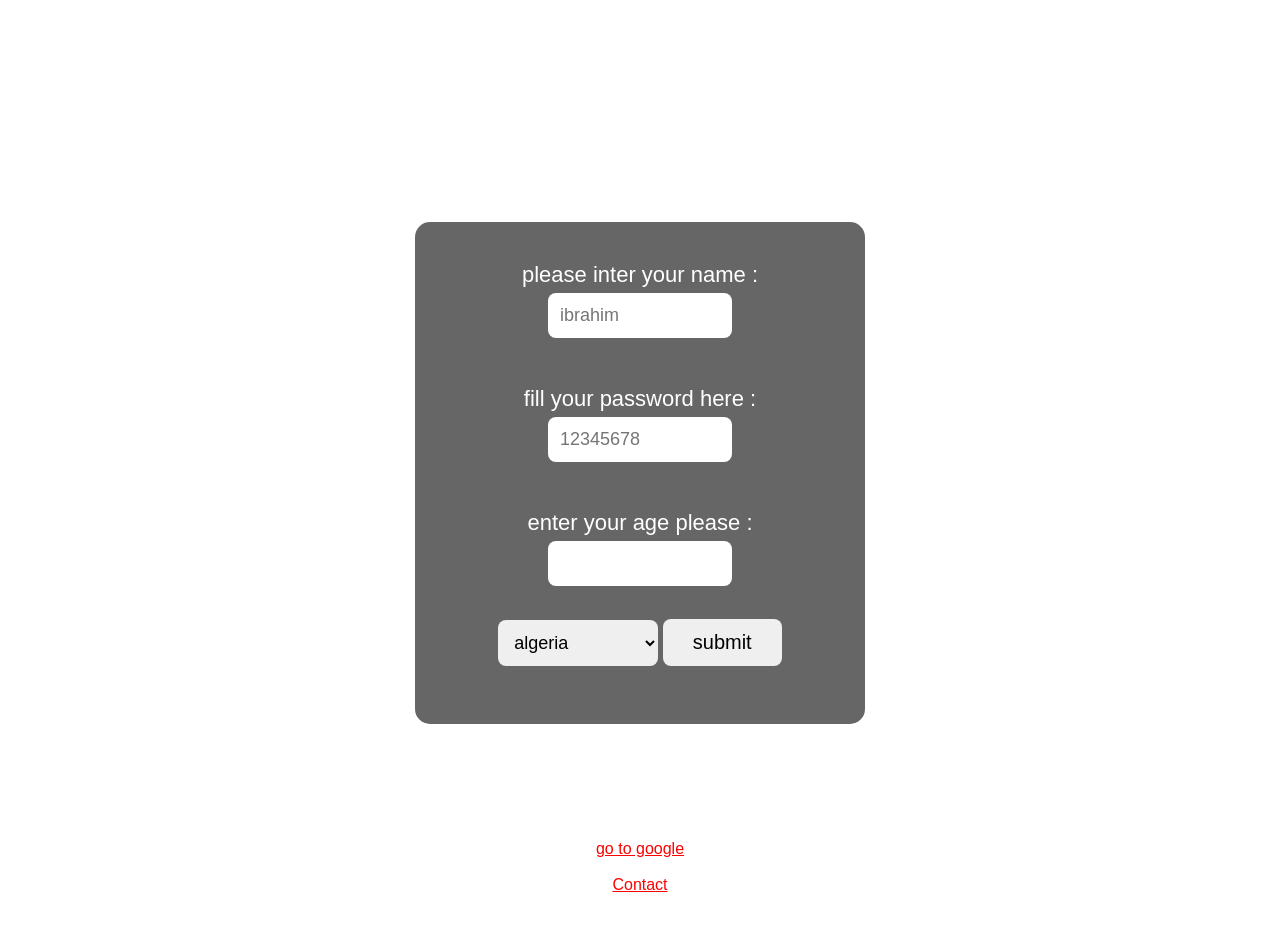
==== index.html @ 8a5e60b8 "first version: add files index,about et style" ====
<!DOCTYPE html>
<html lang="en">

<head>
    <meta charset="UTF-8">
    <meta name="viewport" content="width=device-width, initial-scale=1.0">
    <title>My project.com</title>
    <link rel="stylesheet" href="style.css">
</head>

<body>
    <div>
        <h1>welcome to My web site</h1>
        <h3>get log in if you want</h3>
    </div>

    <div class="form-container">
        <form action="About.html" method="get">
            <label for="name">please inter your name :</label>
            <input type="text" id="name" placeholder="ibrahim"><br><br>
            <label for="password">fill your password here :</label>
            <input type="password" id="pass" placeholder="12345678" max="16 charset" required><br><br>
            <label for="age">enter your age please :</label>
            <input type="number" min="1" max="80"><br><br>

            <select>
                <option>algeria</option>
                <option>egypte</option>
                <option>morroco</option>
                <option>tunisia</option>
            </select>
            <button type="submit">submit</button>

            <br><br>


        </form>
    </div>
    <br><br>
    <a href="https://www.google.com" target="_blank">go to google</a><br><br>
    <a href="contact.html">Contact</a>
</body>

</html>
---- style.css ----
body {

    background-image: url("istockphoto-1479759169-612x612.jpg");
    background-size: cover;
    background-attachment: fixed;
    background-repeat: no-repeat;
    position: relative;
    text-align: center;
    font-family: 'Arial', sans-serif;
    padding: 20px;
    margin: 20px;
    color: white;
}

.form-container {
    background-color: rgb(0,0,0,0.6);
    width: 400px;
    margin: 80px auto;
    padding: 25px;
    border-radius: 15px;
    box-shadow: 0px 0px 20px rgb(255, 255, 255, 0.3);
}

label {
    display: block;
    font-size: 22px;
    margin: 15px 0 5px;
}

input, select{
    width: 40%;
    padding: 12px;
    font-size: 18px;
    border-radius: 8px;
    border: none;
    margin-bottom: 15px;
}

button {
    padding: 12px 30px;
    font-size: 20px;
    border-radius: 8px;
    border: none;
    cursor: pointer;
}

a {
    color: red;
    width: 40%;
}
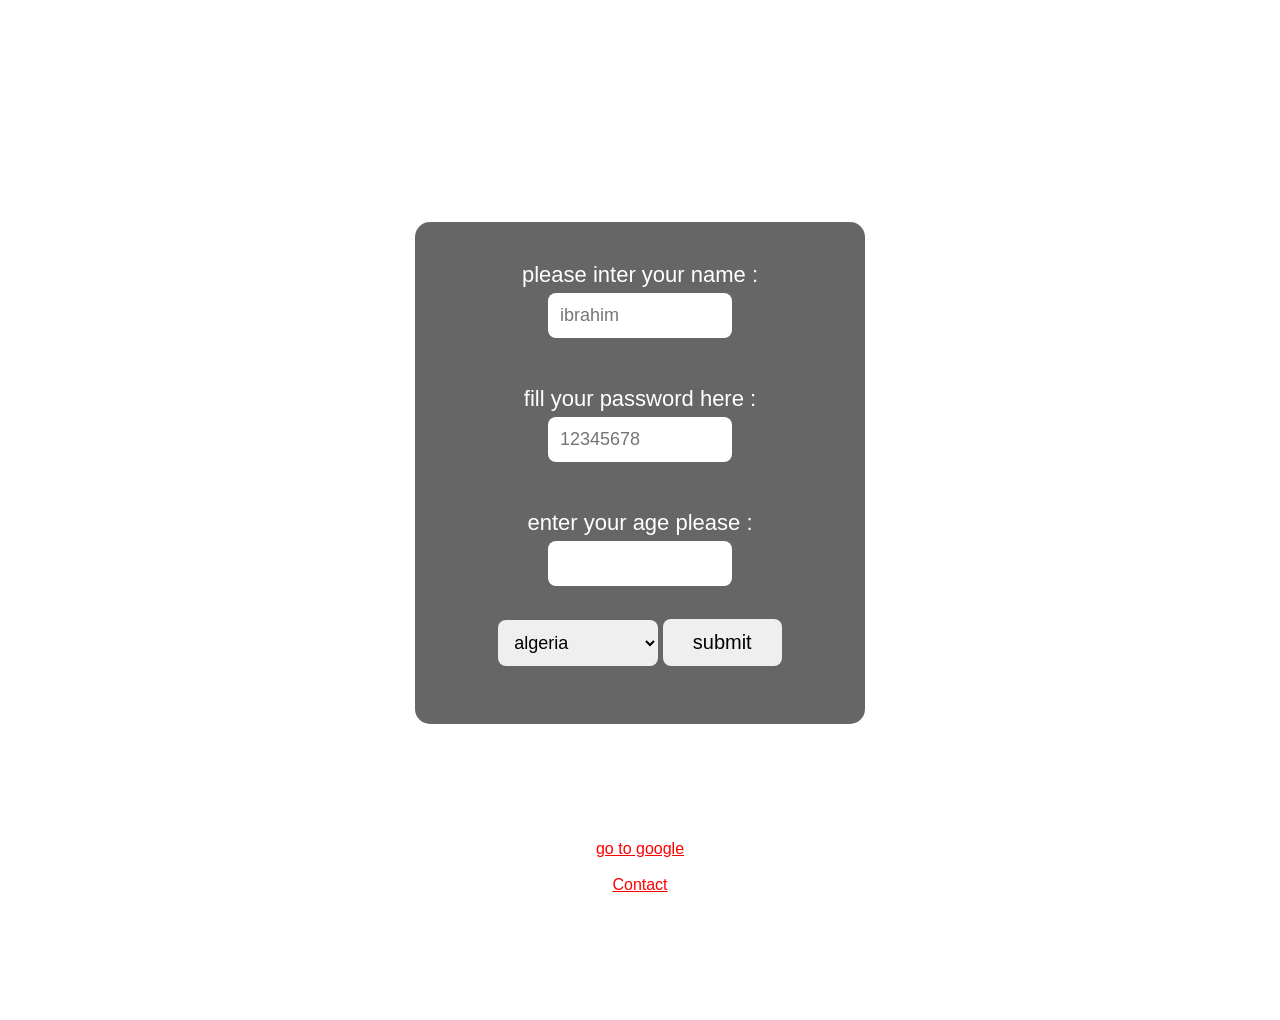
==== commit 83c6bf7b: "add paragraphe in index.html" ====
--- a/index.html
+++ b/index.html
@@ -39,6 +39,8 @@
     <br><br>
     <a href="https://www.google.com" target="_blank">go to google</a><br><br>
     <a href="contact.html">Contact</a>
+    <br><br><br>
+    <p>the last update : 2025/11/21</p>
 </body>
 
 </html>
